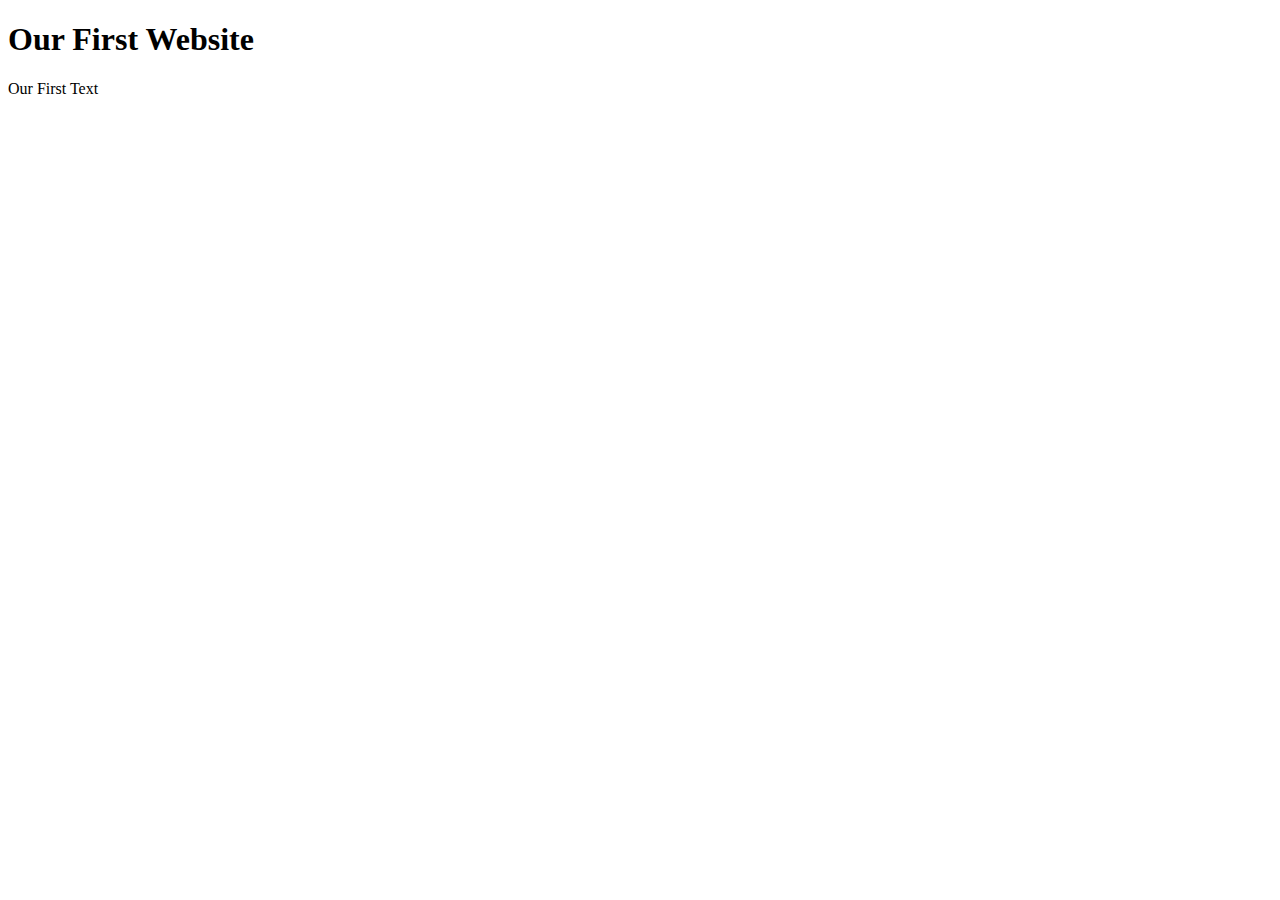
==== index.html @ bf34efa1 "Create index.html" ====
<!DOCTYPE html>
<html>
<head>
  <meta charset="utf-8">
  <title>Our First Website</title>
  <link rel="stylesheet" href="styles.css">
</head>
  
<body>
  <!-- This is a comment -->
  <h1>Our First Website</h1>
  <p>
    Our First Text
  </p>
</body>
</html>
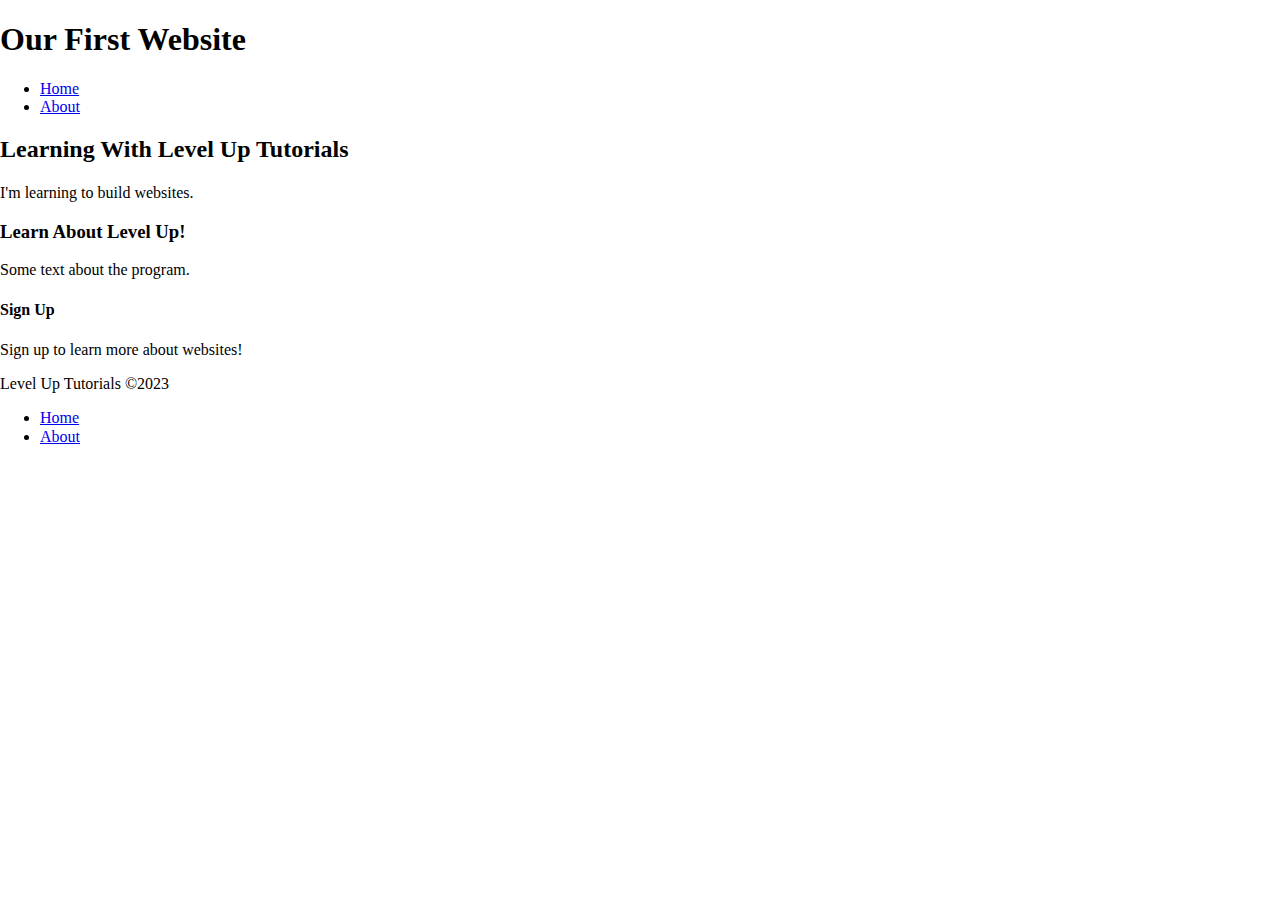
==== commit c5a78f0a: "Update index.html" ====
--- a/index.html
+++ b/index.html
@@ -3,14 +3,53 @@
 <head>
   <meta charset="utf-8">
   <title>Our First Website</title>
+  <link rel="stylesheet" href="normalize.css">
   <link rel="stylesheet" href="styles.css">
 </head>
   
 <body>
   <!-- This is a comment -->
-  <h1>Our First Website</h1>
-  <p>
-    Our First Text
-  </p>
+  <header class="site-header clearfix">
+    <h1>Our First Website</h1>
+    
+    <nav class="main-nav">
+      <ul>
+        <li><a href="index.html">Home</a></li>
+        <li><a href="about.html">About</a></li>
+      </ul>
+    </nav>
+  </header>
+  <main>
+    <section class="billboard">
+      <h2>Learning With Level Up Tutorials</h2>
+      <p id="main-text" class="intro-text">
+        I'm learning to build websites.
+      </p>
+     
+    </section>
+    <div class="column-wrapper clearfix">
+      <section class="main-col">
+      <h3>Learn About Level Up!</h3>
+      <p>
+        Some text about the program.
+      </p>
+    </section>
+    <aside class="sidebar-col">
+      <h4>Sign Up</h4>
+      <p>
+        Sign up to learn more about websites!
+      </p>
+    </aside>
+    </div>
+  </main>
+  <footer id="footer" class="main-footer clearfix">
+    <p class="copywrite">
+     Level Up Tutorials &copy;2023
+    </p>
+    <ul class="footer-nav clearfix">
+      <li> <a href="index.html">Home</a></li>
+      <li> <a href="about.html">About</a></li>
+    </ul>
+  </footer>
 </body>
 </html>
